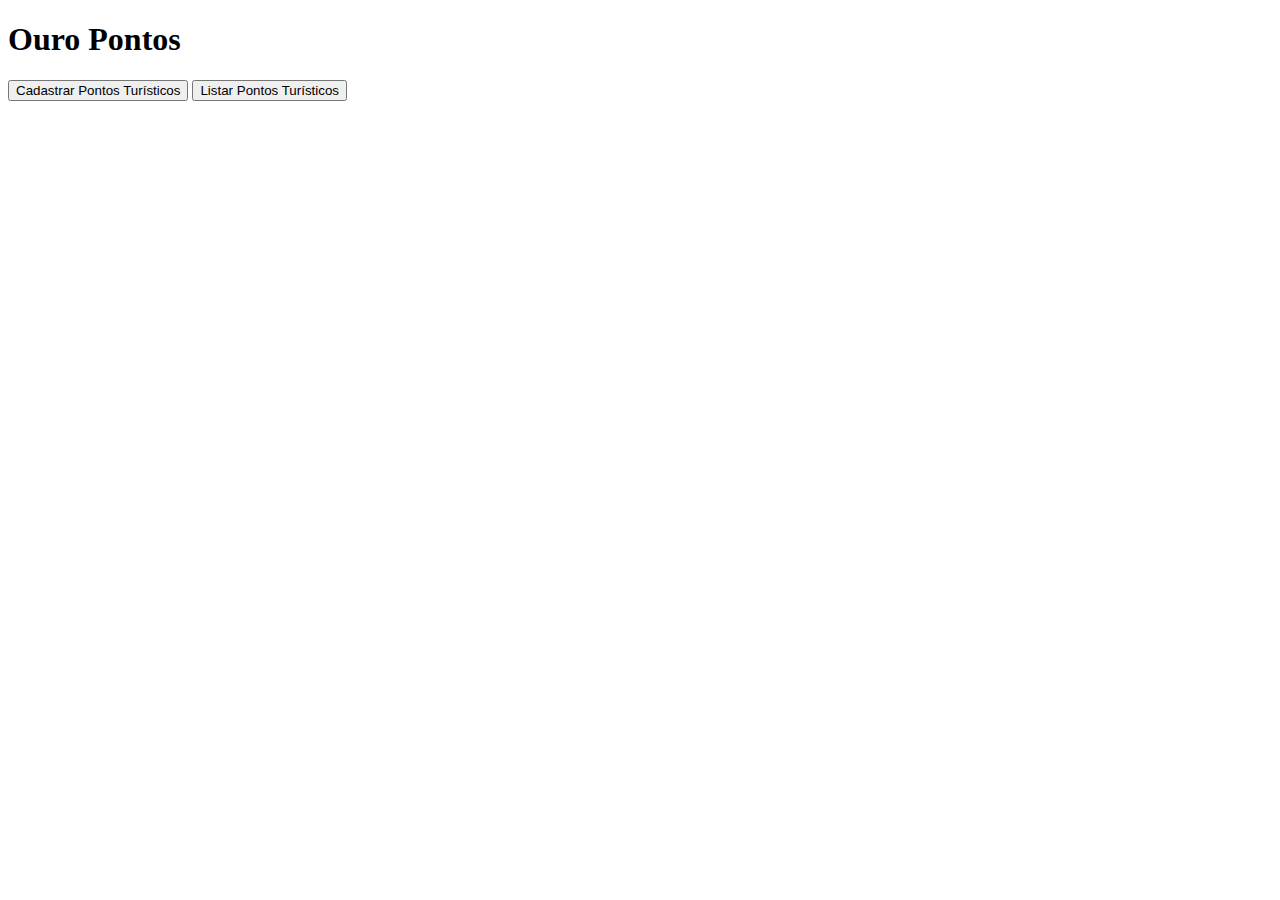
==== app/templates/index.html @ 96e204e9 "Inicio do backend - Rotas para adicionar e listar" ====
<!DOCTYPE html>
<html lang="pt-br">
<head>
    <meta charset="UTF-8">
    <meta name="viewport" content="width=device-width, initial-scale=1.0">
    <title>Ouro Pontos</title>
</head>
<body>
    <h1>Ouro Pontos</h1>

    <button>Cadastrar Pontos Turísticos</button>
    <button>Listar Pontos Turísticos</button>
</body>
</html>
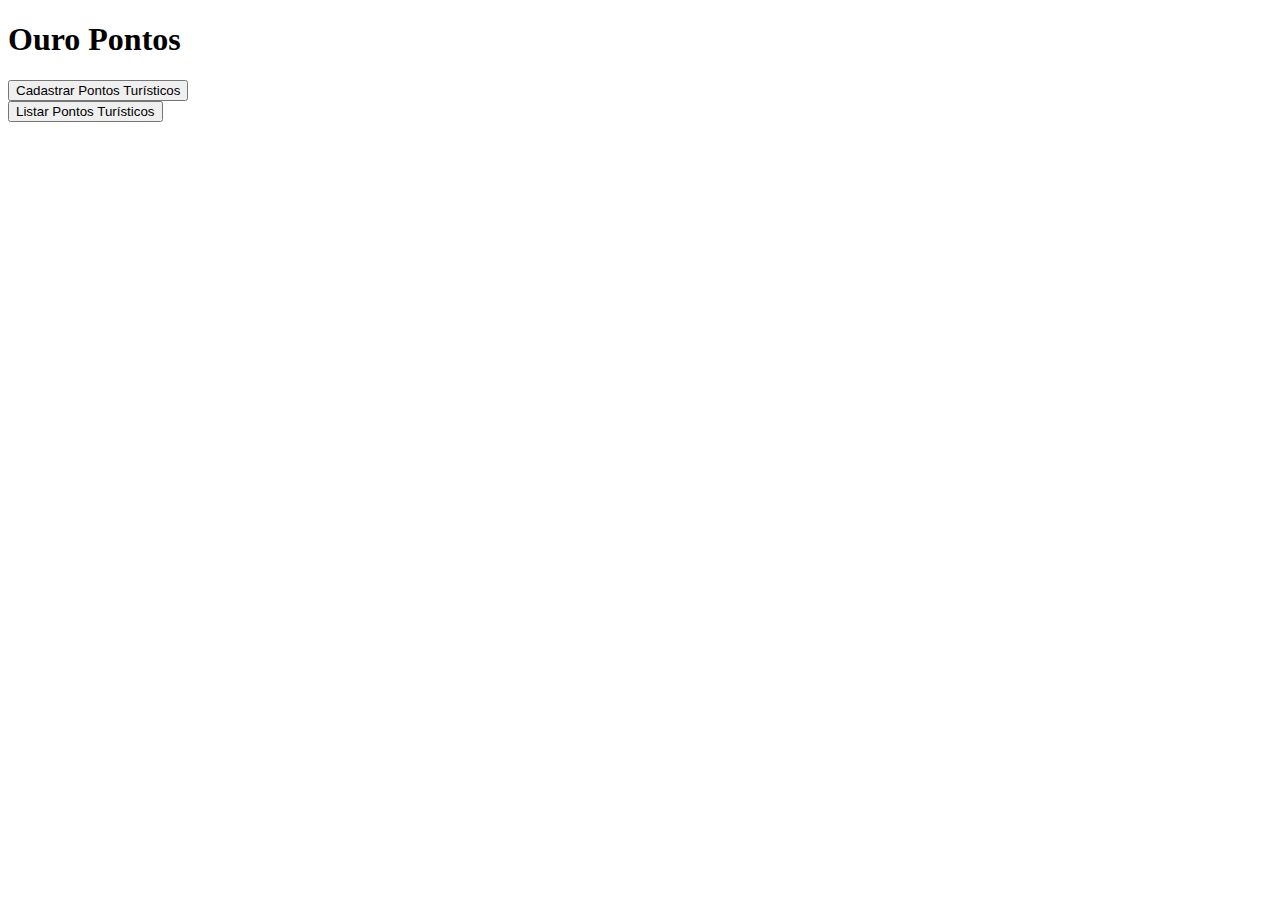
==== commit 4ac7cc0d: "continuação das 3 telas frontend" ====
--- a/app/templates/index.html
+++ b/app/templates/index.html
@@ -3,12 +3,39 @@
 <head>
     <meta charset="UTF-8">
     <meta name="viewport" content="width=device-width, initial-scale=1.0">
+
+    <link rel="stylesheet" href="https://stackpath.bootstrapcdn.com/bootstrap/4.1.3/css/bootstrap.min.css" integrity="sha384-MCw98/SFnGE8fJT3GXwEOngsV7Zt27NXFoaoApmYm81iuXoPkFOJwJ8ERdknLPMO" crossorigin="anonymous">
+    <link rel="stylesheet" type="text/css" href="../style/style.css"/>
+
     <title>Ouro Pontos</title>
 </head>
-<body>
-    <h1>Ouro Pontos</h1>
+<body class="d-flex justify-content-center align-items-center">
+    <div class="border mt-5" id="form">
+        <h1 class="text-center mt-3 mb-4">Ouro Pontos</h1>
 
-    <button>Cadastrar Pontos Turísticos</button>
-    <button>Listar Pontos Turísticos</button>
+        <div class="form-group mt-4 mr-5 ml-5 mb-4">
+            <button id="pagCadastrarBtn" class="btn btn-primary w-100 font-weight-bold">Cadastrar Pontos Turísticos</button> <br>
+        </div>
+
+        <div class="form-group mt-4 mr-5 ml-5 mb-4">
+            <button id="pagListarBtn" class="btn btn-primary w-100 font-weight-bold">Listar Pontos Turísticos</button>
+        </div>
+    </div>
+
+    <script src="https://code.jquery.com/jquery-3.3.1.slim.min.js" integrity="sha384-q8i/X+965DzO0rT7abK41JStQIAqVgRVzpbzo5smXKp4YfRvH+8abtTE1Pi6jizo" crossorigin="anonymous"></script>
+    <script src="https://cdnjs.cloudflare.com/ajax/libs/popper.js/1.14.3/umd/popper.min.js" integrity="sha384-ZMP7rVo3mIykV+2+9J3UJ46jBk0WLaUAdn689aCwoqbBJiSnjAK/l8WvCWPIPm49" crossorigin="anonymous"></script>
+    <script src="https://stackpath.bootstrapcdn.com/bootstrap/4.1.3/js/bootstrap.min.js" integrity="sha384-ChfqqxuZUCnJSK3+MXmPNIyE6ZbWh2IMqE241rYiqJxyMiZ6OW/JmZQ5stwEULTy" crossorigin="anonymous"></script>
+    <script>
+        const pagCadastrarBtn = document.getElementById('pagCadastrarBtn');
+        const pagListarBtn = document.getElementById('pagListarBtn');
+
+        pagCadastrarBtn.addEventListener('click', function(){
+            window.location.href = 'telaCadastroPontos.html';
+        });
+
+        pagListarBtn.addEventListener('click', function(){
+            window.location.href = 'telaListaPontos.html';
+        });
+    </script>
 </body>
 </html>--- a/app/style/style.css
+++ b/app/style/style.css
@@ -0,0 +1,43 @@
+body{
+    background-image: url(../images/Museu_da_Inconfidência_1.jpg);
+    background-size: cover;
+    background-position: center -150px;
+    height: 90vh;
+}
+
+form{
+    min-height: 500px;
+    min-width: 45%;
+}
+
+#form{
+    min-width: 30%;
+}
+
+#table{
+    min-width: 60%;
+}
+
+form, #form, #table {
+    background-color: rgb(255, 255, 255, 0.93);
+    border-radius: 10px;
+    transition: all 0.3s ease;
+    width: min-content;
+    height: min-content;
+}
+
+form:hover, #form:hover, #table:hover{
+    box-shadow: 0px 5px 10px rgba(0, 0, 0, 0.65);
+}
+
+.t_container{
+    max-height: 600px;
+    overflow-y: auto;
+    border: 1px solid #ddd;
+    border-radius: 10px;
+}
+
+.t_container td, .t_container th{
+    text-align: center;
+    vertical-align: middle;
+}